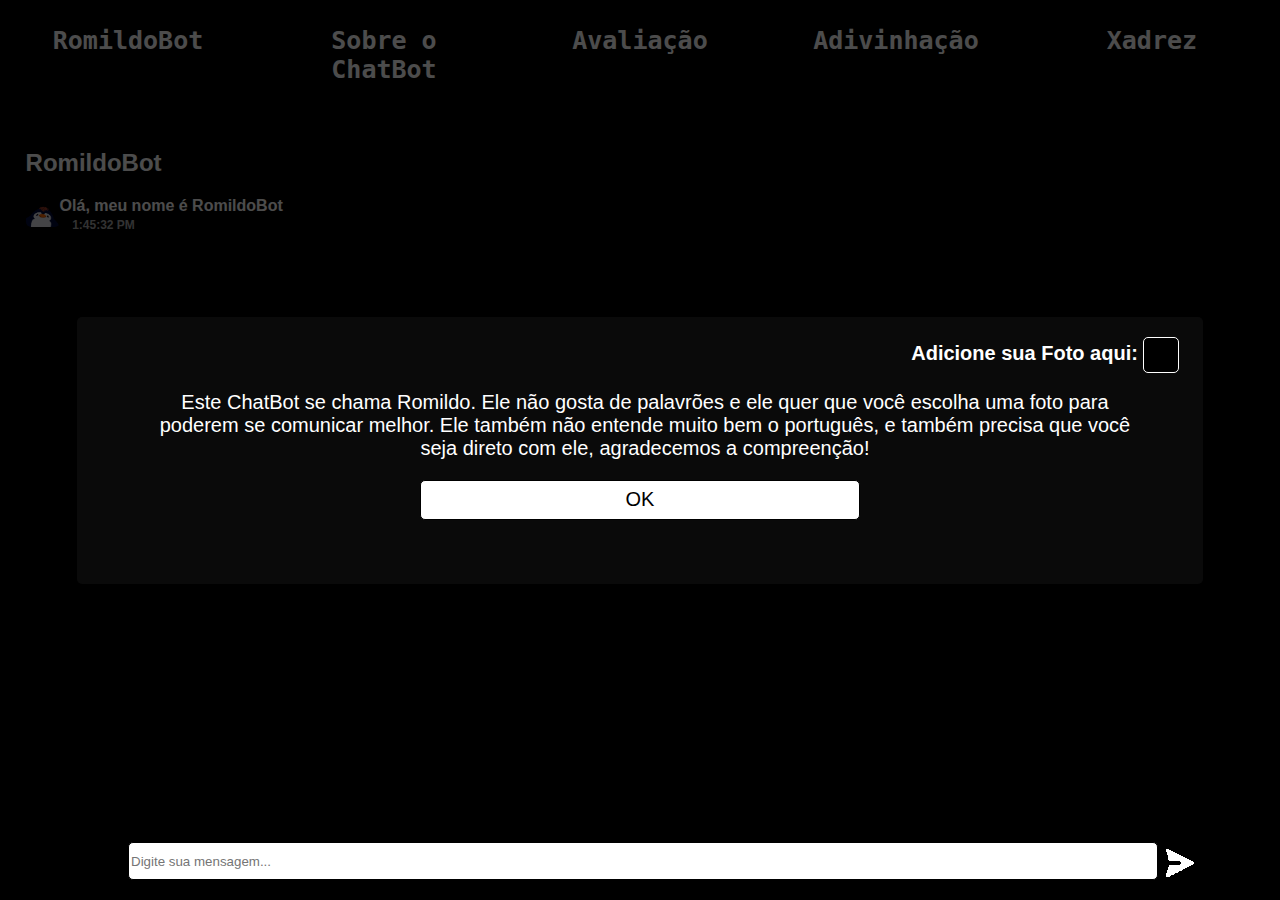
==== ChatBot/index.html @ da6a71ff "Add files via upload" ====
<!DOCTYPE html>
<html lang="pt-BR">
<head>
    <meta charset="UTF-8">
    <meta http-equiv="X-UA-Compatible" content="IE=edge">
    <meta name="viewport" content="width=device-width, initial-scale=1.0">
    <link rel="stylesheet" href="style.css">
    <link rel="icon" href="Romido-perfil.png" type="image/x-icon">
    <title>RomildoBot</title>
</head>
<body id="B">
    <div class="menu">
        <a href="http://localhost/st/"><div id="menua1" class="menua">RomildoBot</div></a>
        <a href="http://localhost/st/arb.html"><div class="menua">Sobre o ChatBot</div></a>
        <a href="http://localhost/st/a.html"><div class="menua">Avaliação</div></a>
        <a href="http://localhost/st/adivinhacao/"><div class="menua">Adivinhação</div></a>
        <a href="http://localhost/st/xadrez/"><div class="menua">Xadrez</div></a>
    </div>
    <div id="welcome-modal" class="modal">
        <div class="modal-content">
            <div class="f">
            <input type="file" id="image-input" accept="image">
            <p class="p1">Adicione sua Foto aqui:</p>  
        </div>
           <div class="s">
            <p>Este ChatBot se chama Romildo. Ele não gosta de palavrões e ele quer que você escolha uma foto para poderem se comunicar melhor. Ele também não entende muito bem o português, e também precisa que você seja direto com ele, agradecemos a compreenção!</p>
        </div>
            <button id="okButton">OK</button>
        </div>
    </div>
    <div id="chat-container">
        <h2>RomildoBot</h2>
        <div id="chat-display"></div>
        <div class="e">
        <input class="input" type="text" id="user-input" placeholder="Digite sua mensagem...">
        <button class="buttonm" id="sendButton"></button>
    </div>
    </div>
    <script src="https://code.jquery.com/jquery-3.7.1.js" integrity="sha256-eKhayi8LEQwp4NKxN+CfCh+3qOVUtJn3QNZ0TciWLP4=" crossorigin="anonymous"></script>
    <script src="jquery-3.7.1.js"></script>
    <script src="script.js"></script>
</body>
</html>
---- ChatBot/style.css ----
body {
    font-family: Arial, sans-serif;
    margin: 0;
    padding: 0;
    background-color: rgb(0, 0, 0);
}
body::-webkit-scrollbar {
    width: 12px;
}
body::-webkit-scrollbar-track {
    background: #1C1C1C;
    border-radius: 10px;
}
body::-webkit-scrollbar-thumb {
    border-radius: 10px;
    background-color: rgb(117, 117, 117);
    border-radius: 20px;
    border: 3px solid #1C1C1C;
}
#copyButton, #limparLocalStorage{
    width: 40%;
    height: 50px;
    font-size: 30px;
    border-radius: 10px;
    border: 2px solid #ccc;
    transition: 0.5s;
    background-color: #fff;
}
#copyButton:hover, #limparLocalStorage:hover{
    background-color: #000;
    color: #fff;
}
#chat-container {
    width: 98%;
    padding-top: 20px;
    padding-left: 2%;
    padding-bottom: 20px;
    background-color: rgb(0, 0, 0);
}
#chat-display {
    margin-bottom: 20px;
}
.user-message {
    margin-bottom: 10px;
    text-align: right;
    margin-right: 1%;
    color: #fff;
    font-weight: bold;
}
.bot-message {
    margin-bottom: 10px;
    text-align: left;
    color: #fff;
    font-weight: bold;
}
h2{
    color: #fff;
}
.input{
    width: 80%;
    height: 34px;
    border: 1px #000 solid;
    border-radius: 5px;
    color: #000000;
    background-color: rgb(255, 255, 255);
    margin-top: 470px;
    position: fixed;
    bottom: 20px;
    left: 10%; 
    transition: 0.5s;
}
.input:hover{
    background-color: rgb(0, 0, 0);
    color: white;
}
.buttonm {
    width: 34px;
    height: 34px;
    border: 1px #000 solid;
    border-radius: 5px;
    background-color: rgba(255, 252, 252, 0);
    background-image: url(ew.png);
    background-size: cover;
    border: rgba(0, 0, 0, 0);
    transition: 0.8s;
    margin-top: 470px;
    position: fixed;
    bottom: 20px;
    right: 6.5%;
}
.buttonm:hover{
    background-image: url(eh.png);
}
.menu{
    overflow: hidden;
    background-color: black;
    font-family: monospace;
    font-weight: bold;
    width: 100%;
} 
.menu a{
    float: left;
    color: white;
    text-align: center;
    text-decoration: none;
    font-size: 25px;
    padding: 2%;
    width: 16%;
    transition: 0.5s;
}
.menu a:hover{
    background-color: white;
    color: black;
}  
.arb1{
    width: 100%;
    padding-top: 20px;
    padding-bottom: 20px;
    background-color: rgb(0, 0, 0);
    color: #fff;
}
.arb1 img{
    float: left;
    width: 40%;
}
.arb1 h2{
    margin-left: 45%;
}
.e{
    height: 50px;
}
.message-time{
    font-size: 8px;
    color: darkgray;
    margin-right: 1%;

}
.bmessage-time{
    font-size: 8px;
    color: darkgray;
    margin-left: 1%;
}
.message-info {
    display: flex;
    align-items: center;
    margin-bottom: 5px;
}

.message-time {
    font-size: 12px;
    color: darkgray;
    margin-left: auto;
}

.bmessage-time {
    font-size: 12px;
    color: darkgray;
    margin-right: auto;
}
input[type=file]{
    /*background-color: rgb(22, 22, 22);*/
    background-color: #000;
    width: 34px;
    height: 34px;
    border-radius: 5px;
    float: right;
    margin-right: 1%;
    text-indent: 999999px;
    margin-top: 15px;
    border: 1px solid #fff;
}
.p1{
    float: right;
    margin-right: 0.5%;
    color: #fff;
    font-weight: bold;
}
.message-image{
    width: 34px;
    height: 30px;
    float: left;
    border-radius: 5px;
}
.user-image{
    float: right;
    width: 34px;
    height: 30px;
    border-radius: 5px;
    margin-left: 1%;
}/*
.stars {
    display: inline-block;
    font-size: 100px;
    cursor: pointer;
    margin-left: 10%;
}
.stars:hover {
    color: orange;
}*/
h1  {
    text-align: center;
}
.avaliacao {
    border: 1px solid #ccc;
    padding: 10px;
    margin: 10px 0;
}
.teste {
    color: #fff;
    text-align: center;
    padding-top: 1%;
}
#review-form {
    text-align: center;
    /*background-color: #1C1C1C;*/
    width: 90%;
    margin-left: 5%;
    border-radius: 10px;
    padding-top: 1%;
    padding-bottom: 1%;
    background-color: #000;
    border: 2px solid #fff;
}
#name {
    width: 80%;
    height: 30px;
    text-align: center;
    /*background-color: rgb(44, 44, 44);*/
    border: 2px solid #ccc;
    border-radius: 5px;
    transition: 0.5s;
    /*color: #fff;*/
    color: #000;
    background-color: #fff;
}
#name:hover{
    /*background-color: rgb(73, 73, 73);*/
    background-color: #000;
    color: #fff;
}
#rating{
    /*background-color: rgb(44, 44, 44);*/
    background-color: #fff;
    width: 80%;
    text-align: center;
    color: #000;
    border: 2px solid #ccc;
    border-radius: 5px;
    height: 30px;
    font-size: 20px;
    transition: 0.5s;
}
#rating:hover{
    /*background-color: rgb(73, 73, 73);*/
    color: orange;
    background-color: #000;
}
#comment{
    /*background-color: rgb(44, 44, 44);*/
    width: 80%;
    height: 150px;
    border: 2px solid #ccc;
    border-radius: 5px;
    font-size: 15px;
    transition: 0.5s;
    color: #000;
    resize: none;
    overflow-y: scroll;
}
#comment::-webkit-scrollbar {
    width: 12px;
    display: none;
}
#comment::-webkit-scrollbar-track {
    background: #1C1C1C;
    border-radius: 10px;
    display: none;
}
#comment::-webkit-scrollbar-thumb {
    border-radius: 10px;
    background-color: rgb(117, 117, 117);
    border-radius: 20px;
    border: 3px solid #1C1C1C;
    display: none;
}
#comment:hover{
    /*background-color: rgb(73, 73, 73);*/
    background-color: #000;
    color: #fff;
}
#submit{
    width: 30%;
    height: 40px;
    /*color: #fff;
    background-color: rgb(37, 37, 255);*/
    border: 2px solid #ccc;
    transition: 0.5s;
    border-radius: 5px;
    font-size: 20px;
    text-align: center;
    color: #000;
    background-color: #fff;
}
#submit:hover{
    /*background-color: rgb(87, 87, 255);*/
    background-color: #000;
    color: #fff;
}
.p3{
    text-align: center;
}
.ui{
    text-align: center;
    width: 80%;
    margin-left: 10%;
    margin-bottom: 1%;
    height: 30px;
    /*background-color: rgb(44, 44, 44);*/
    border: 2px solid #ccc;
    border-radius: 5px;
    /*color: #fff;*/
    font-size: 20px;
    transition: 0.5s;
    color: #000;
    background-color: #fff;
}
.ui:hover{
    /*background-color: rgb(73, 73, 73);*/
    background-color: #000;
    color: #fff;
}
.ub{
    width: 80%;
    margin-left: 10.4%;
    height: 30px;
    /*background-color: rgb(72, 72, 207);
    color: #fff;*/
    border: 2px solid #ccc;
    border-radius: 5px;
    font-size: 20px;
    transition: 0.5s;
    background-color: #fff;
    color: #000;
}
.ui::-webkit-outer-spin-button,
.ui::-webkit-inner-spin-button {
  -webkit-appearance: none;
  margin: 0;
}
#cor{
    text-align: center;
}
.ub:hover{
    /*background-color: rgb(87, 87, 255);*/
    background-color: #000;
    color: #fff;
}
.modal {
    display: none;
    position: fixed;
    top: 0;
    left: 0;
    width: 100%;
    height: 100%;
    background-color: rgba(0, 0, 0, 0.7);
    justify-content: center;
    align-items: center;
}
.modal-content {
    /*background-color: rgb(44, 44, 44);*/
    background-color: #0a0a0a;
    border-radius: 5px;
    text-align: center;
    font-size: 20px;
    color: #fff;
    padding-top: 0%;
    padding-bottom: 5%;
    padding-right: 1%;
    padding-left: 1%;
    width: 86%;
}
.modal-content button {
    width: 40%;
    height: 40px;
    font-size: 20px;
    /*background-color: rgb(72, 72, 207);*/
    border: 1px solid black;
    /*color: #fff;*/
    border-radius: 5px;
    transition: 0.5s;
    background-color: #fff;
    color: #000;
}
.modal-content button:hover {
    /*background-color: rgb(87, 87, 255);*/
    background-color: #ccc;
}
.romildo {
    height: 500px;
    width: 430px;
}
.s {
    width: 90%;
    border-radius: 10px;
    margin-right: 1%;
    padding-left: 5px;
    padding-right: 5px;
    margin-left: 5%;
}
.f {
    width: 100%;
    float: left;
    margin-bottom: 0.5%;
    margin-top: 0.5%;
}
.thm{
    text-decoration: none;
    color: #000;
    background-color: #fff;
    padding-left: 14%;
    padding-right: 14%;
    padding-top: 2%;
    padding-bottom: 2%;
    margin-left: 32%;
    font-weight: bold;
    border-radius: 10px;
    border: 2px solid #ccc;
    transition: 0.5s;
    font-size: 25px;
}
.thm:hover {
    background-color: #000;
    color: #fff;
}
@media only screen and (min-width: 1400px) {
    .arb1{
        height: 743.4px;
        /*min-height: 929px;*/
    }
    #chat-container {
        /*min-height: 929px;*/
        min-height: 743.4px;
    }
    .menua{
        height: 83.2px;
    }
}
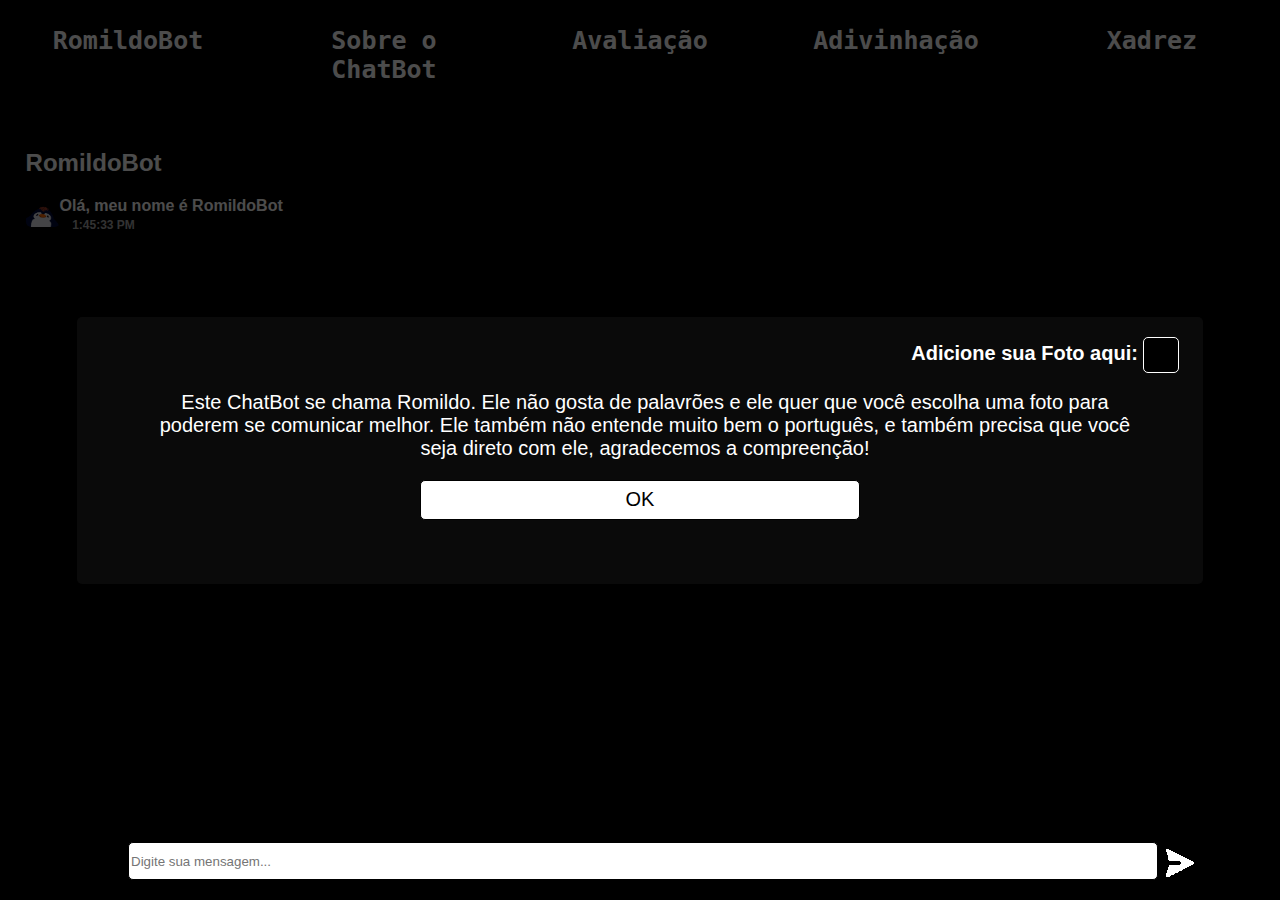
==== commit e260ec9d: "Add files via upload" ====
--- a/ChatBot/index.html
+++ b/ChatBot/index.html
@@ -29,7 +29,10 @@
         </div>
     </div>
     <div id="chat-container">
-        <h2>RomildoBot</h2>
+        <h2 id="Text" onclick="Click()">RomildoBot</h2>
+        <div id="background">
+        <img id="Image" onclick="Click2()" src="Romido-perfil.png" alt="" class="romildo">
+        </div>
         <div id="chat-display"></div>
         <div class="e">
         <input class="input" type="text" id="user-input" placeholder="Digite sua mensagem...">
--- a/ChatBot/style.css
+++ b/ChatBot/style.css
@@ -180,6 +180,36 @@
     height: 30px;
     float: left;
     border-radius: 5px;
+    transition: .2s;
+
+    &:hover{
+        scale: 1.5;
+    }
+}
+.romildo{
+    position: absolute;
+    top: -20%;
+    display: none;
+    border-radius: 50%;
+    border: 3px solid #fff;
+    transition: .5s;
+    left: 32%;
+    background-color: #000;
+    z-index: 999;
+    opacity: 10;
+
+    &:hover{
+        scale: 1.1;
+    }
+}
+#background{
+    width: 100%;
+    height: 100%;
+    position: fixed;
+    background-color: #000;
+    opacity: 0.9;
+    display: none;
+    z-index: 998;
 }
 .user-image{
     float: right;
@@ -187,6 +217,11 @@
     height: 30px;
     border-radius: 5px;
     margin-left: 1%;
+    transition: .2s;
+
+    &:hover{
+        scale: 1.5;
+    }
 }/*
 .stars {
     display: inline-block;
@@ -432,6 +467,49 @@
     background-color: #000;
     color: #fff;
 }
+#QrCodeBackground{
+    width: 100%;
+    height: 5000px;
+    background-color: #000;
+    position: fixed;
+    top: 0;
+    opacity: 0.9;
+    display: none;
+}
+#QrCode{
+    width: 80%;
+    margin-left: 10%;
+    height: 500px;
+    position: fixed;
+    background-color: #000;
+    border: 2px solid #fff;
+    top: 10%;
+    border-radius: 10px;
+    text-align: center;
+    display: none;
+}
+#QrCode img{
+    background-color: #fff;
+    width: 30%;
+    margin-top: 1%;
+    border-radius: 10px;
+}
+#QrCodeButton{
+    margin-top: 1%;
+    width: 80%;
+    height: 40px;
+    border-radius: 5px;
+    border: 2px solid #ccc;
+    background-color: #fff;
+    color: #000;
+    transition: .5s;
+    font-size: 20px;
+
+    &:hover{
+        color: #fff;
+        background-color: #000;
+    }
+}
 @media only screen and (min-width: 1400px) {
     .arb1{
         height: 743.4px;
